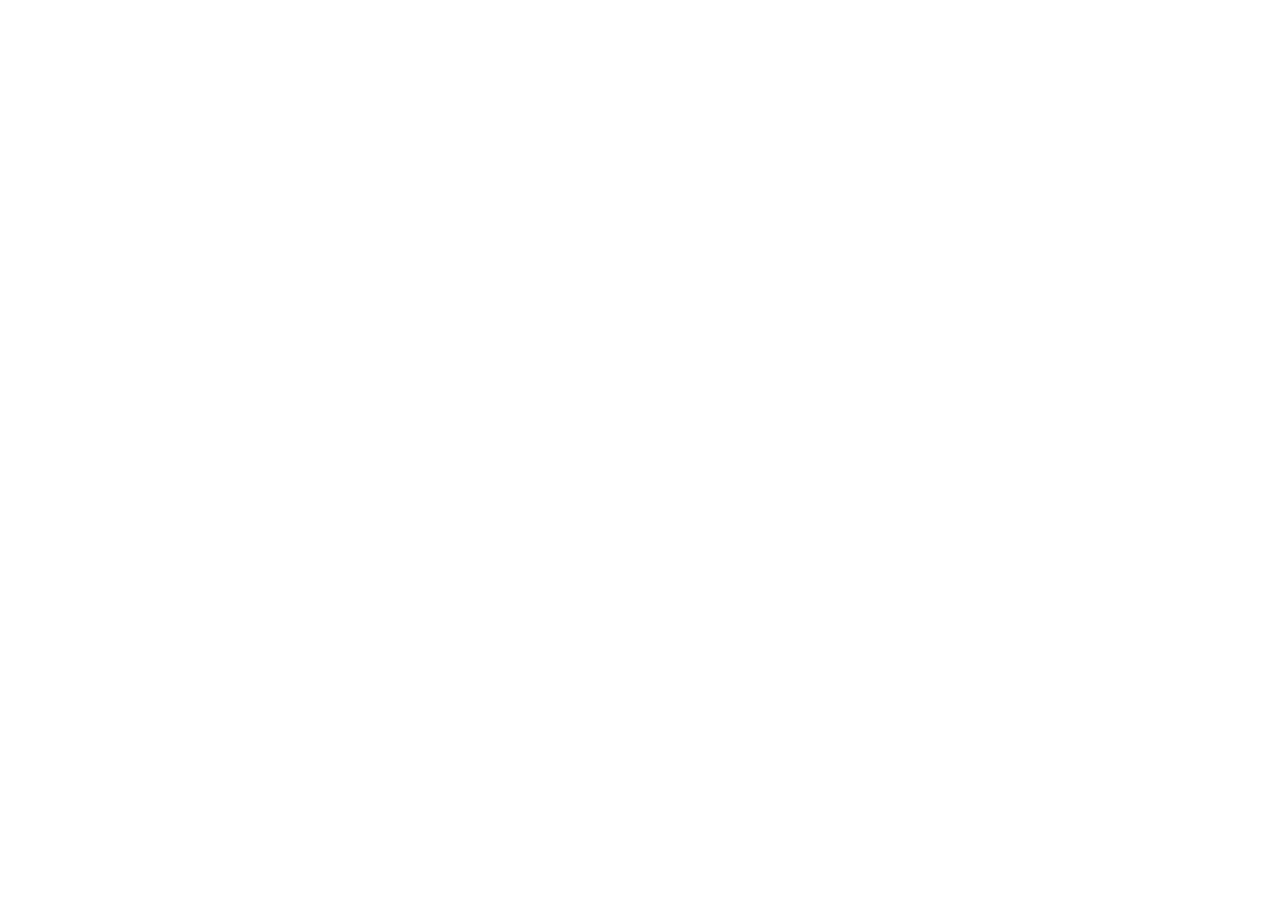
==== index.html @ cbddb038 "deleate index" ====
<!DOCTYPE html>
<html lang="en">
<head>
    <meta charset="UTF-8">
    <meta name="viewport" content="width=device-width, initial-scale=1.0">
    <title>Document</title>
</head>
<body>
    
</body>
</html>
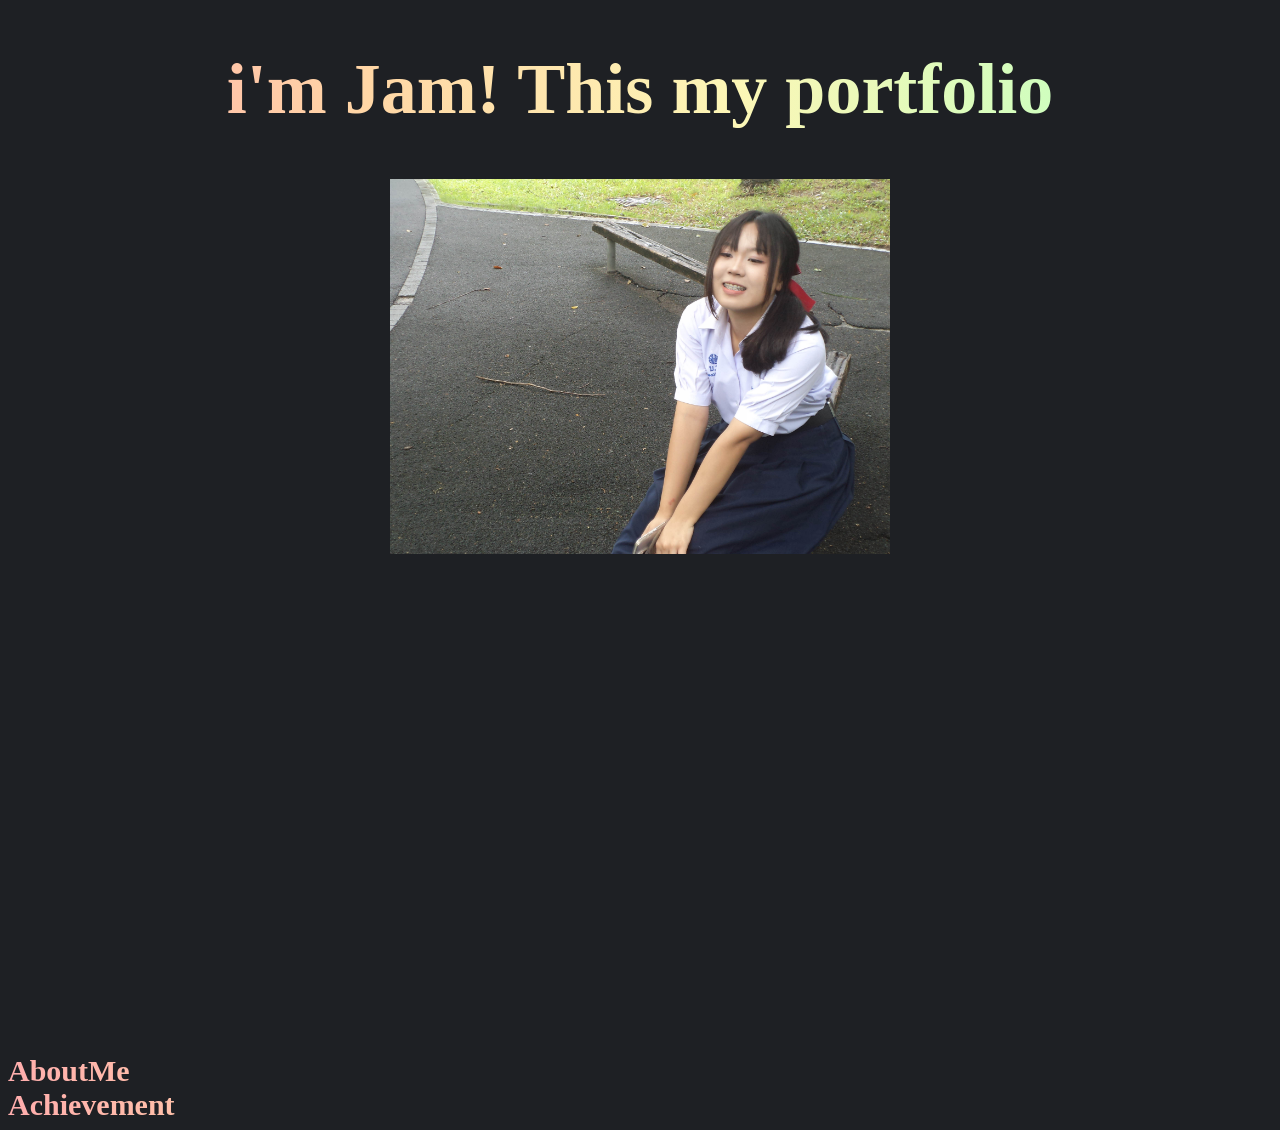
==== commit a5a97ddc: "up date" ====
--- a/index.html
+++ b/index.html
@@ -3,9 +3,24 @@
 <head>
     <meta charset="UTF-8">
     <meta name="viewport" content="width=device-width, initial-scale=1.0">
-    <title>Document</title>
+    <title> Portfolio </title>
+
+    <link rel="stylesheet" href="/css/style.css">
+    
+    <link rel="preconnect" href="https://fonts.googleapis.com">
+<link rel="preconnect" href="https://fonts.gstatic.com" crossorigin>
+<link href="https://fonts.googleapis.com/css2?family=Itim&family=Redaction+50:ital,wght@0,400;0,700;1,400&family=Roboto:ital,wght@0,100..900;1,100..900&display=swap" rel="stylesheet">
+
 </head>
 <body>
+    <h1 class="gradient-text">i'm Jam!  This my portfolio </h1>
+    <img class="center-img"  src="somchai.png" width="500px" >
+    
+    <div style="height: 500px;"></div>
+
+    <a href="index2.html" class="buttom">AboutMe</a>
+    <a href="index3.html" class="buttom">Achievement</a>
+    
     
 </body>
 </html>
--- a/css/style.css
+++ b/css/style.css
@@ -0,0 +1,75 @@
+body{
+    background-color: rgb(30, 32, 36);
+}
+.gradient-text{
+    font-family: "Redaction 50", serif;
+    font-weight: 800;
+    font-style: normal;
+    text-align: center;
+
+    font-size: 72px;
+    background: linear-gradient(
+        90deg,
+        #ffadad,
+        #ffd6a5,
+        #fdf6b6,
+        #caffbf,
+        #9bf6ff,
+        #a0c4ff,
+        #bdb2ff,
+        #ffc8ff
+     );
+  background-size: 200% auto;
+
+  -webkit-background-clip: text;
+  background-clip: text;
+  color: transparent;
+  animation: shine 3s linear infinite;
+}
+@keyframes shine {
+ to {
+   background-position: 200% center;
+ }
+}
+
+.center-img{
+    display: block;
+    margin: auto;
+    margin-left: auto;
+    margin-right: auto;
+    
+}
+
+.buttom{
+    margin: 0 auto;
+    display: flex;
+    position: sticky;
+    justify-content: space-between;
+    font-family: "Redaction 50", serif;
+    font-weight: 800;
+    font-style: normal;
+    text-align: center;
+     font-size: 30px;
+    background: linear-gradient(
+        90deg,
+        #ffadad,
+        #ffd6a5,
+        #fdf6b6,
+        #caffbf,
+        #9bf6ff,
+        #a0c4ff,
+        #bdb2ff,
+        #ffc8ff
+     );
+  background-size: 200% auto;
+
+  -webkit-background-clip: text;
+  background-clip: text;
+  color: transparent;
+  animation: shine 3s linear infinite;
+}
+@keyframes shine {
+ to {
+   background-position: 200% center;
+ }
+}
